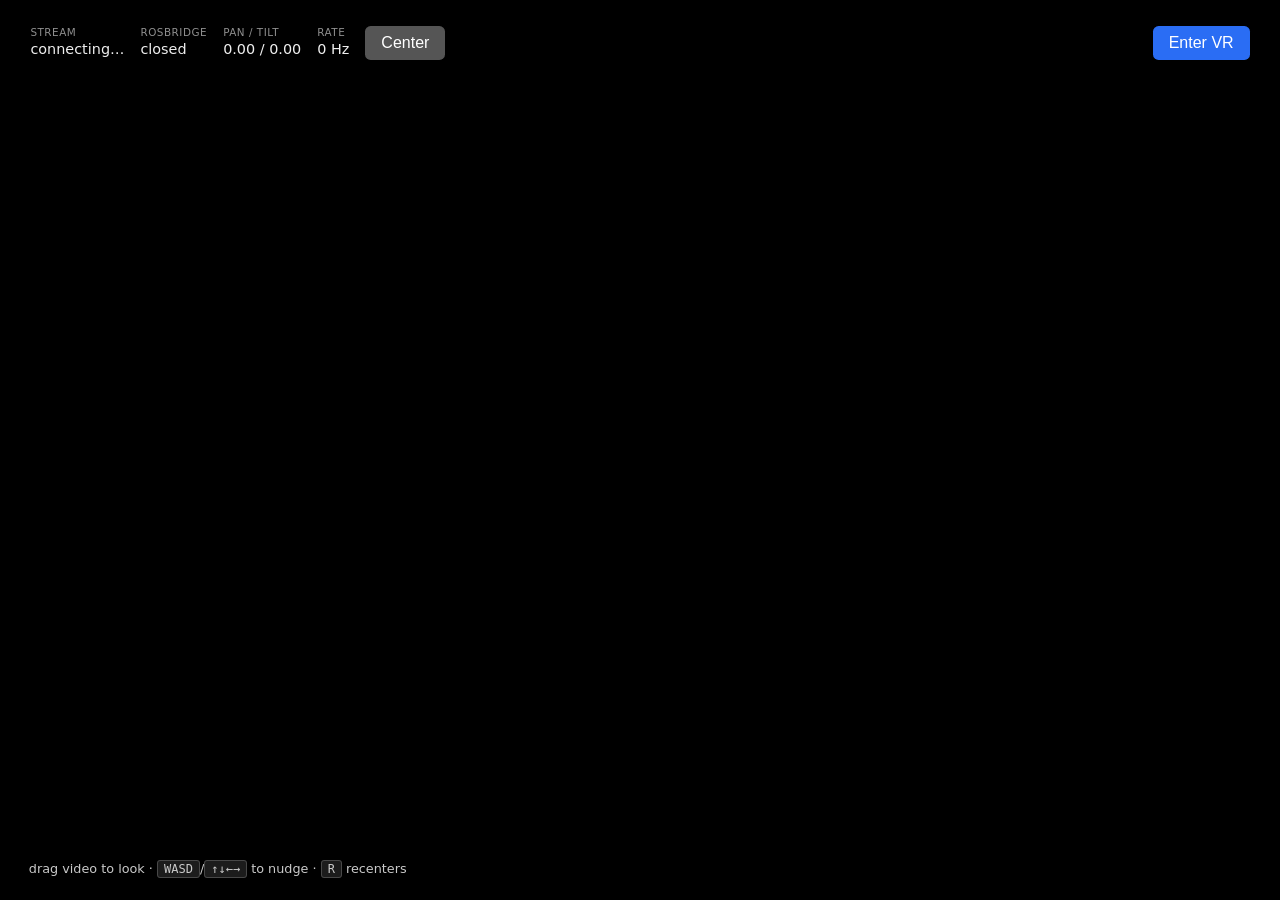
==== etc/fpv/public/index.html @ 35ee7b21 "fpv: Meta Quest 3 head-tracked FPV with WebXR + WebRTC End-to-end pipeline for streaming the Pi AI C" ====
<!doctype html>
<html lang="en">
<head>
  <meta charset="utf-8">
  <meta name="viewport" content="width=device-width, initial-scale=1, user-scalable=no">
  <title>picar FPV</title>
  <style>
    html, body { margin: 0; padding: 0; background: #000; color: #eee;
                 font-family: ui-sans-serif, system-ui, sans-serif;
                 overflow: hidden; height: 100%; }
    #cam { position: fixed; inset: 0; width: 100vw; height: 100vh;
           object-fit: cover; background: #000; }
    #hud { position: fixed; top: 1rem; left: 1rem; right: 1rem;
           display: flex; gap: 1rem; align-items: center;
           background: rgba(0,0,0,.55); padding: .6rem .9rem;
           border-radius: .5rem; backdrop-filter: blur(4px);
           font-size: .9rem; line-height: 1.3; }
    #hud .row { display: flex; flex-direction: column; }
    #hud .label { font-size: .65rem; opacity: .6;
                  text-transform: uppercase; letter-spacing: .05em; }
    #hud .value { font-variant-numeric: tabular-nums; }
    .btn { padding: .5rem 1rem; border: none; color: #fff;
           border-radius: .35rem; cursor: pointer; font-size: 1rem; }
    #enterVR { margin-left: auto; background: #2a6df4; }
    #center  { background: #555; }
    .btn:disabled { background: #444; cursor: not-allowed; }
    #status.err { color: #f88; }
    #status.ok  { color: #8f8; }
    #hint { position: fixed; bottom: 1rem; left: 1rem;
            background: rgba(0,0,0,.55); padding: .5rem .8rem;
            border-radius: .5rem; backdrop-filter: blur(4px);
            font-size: .8rem; opacity: .85; }
    #hint kbd { background: #222; border: 1px solid #555;
                padding: 1px 6px; border-radius: 3px;
                font-family: ui-monospace, monospace; font-size: .75rem; }
  </style>
</head>
<body>
  <video id="cam" autoplay playsinline muted></video>
  <div id="hud">
    <div class="row"><span class="label">stream</span><span id="status" class="value">…</span></div>
    <div class="row"><span class="label">rosbridge</span><span id="rosStatus" class="value">…</span></div>
    <div class="row"><span class="label">pan / tilt</span><span id="ptVal" class="value">0.00 / 0.00</span></div>
    <div class="row"><span class="label">rate</span><span id="rateVal" class="value">0 Hz</span></div>
    <button id="center"  class="btn">Center</button>
    <button id="enterVR" class="btn" disabled>Enter VR</button>
  </div>
  <div id="hint">
    drag video to look · <kbd>WASD</kbd>/<kbd>↑↓←→</kbd> to nudge · <kbd>R</kbd> recenters
  </div>
  <script type="module" src="main.js"></script>
</body>
</html>
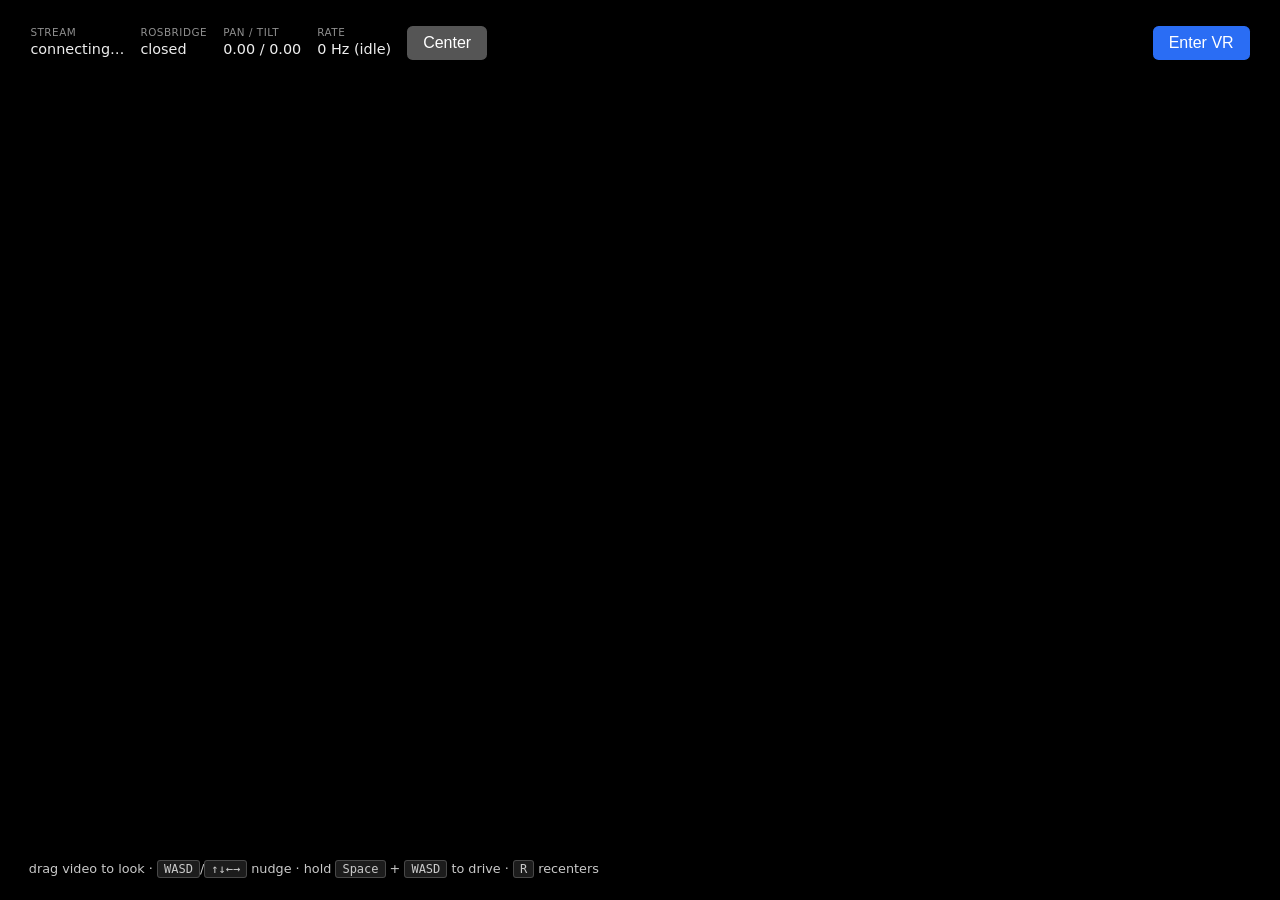
==== commit 7c96f0cf: "fpv: VR controller drive + PC Space deadman Adds driving bindings that mirror cleanly between Quest " ====
--- a/etc/fpv/public/index.html
+++ b/etc/fpv/public/index.html
@@ -46,7 +46,7 @@
     <button id="enterVR" class="btn" disabled>Enter VR</button>
   </div>
   <div id="hint">
-    drag video to look · <kbd>WASD</kbd>/<kbd>↑↓←→</kbd> to nudge · <kbd>R</kbd> recenters
+    drag video to look · <kbd>WASD</kbd>/<kbd>↑↓←→</kbd> nudge · hold <kbd>Space</kbd> + <kbd>WASD</kbd> to drive · <kbd>R</kbd> recenters
   </div>
   <script type="module" src="main.js"></script>
 </body>
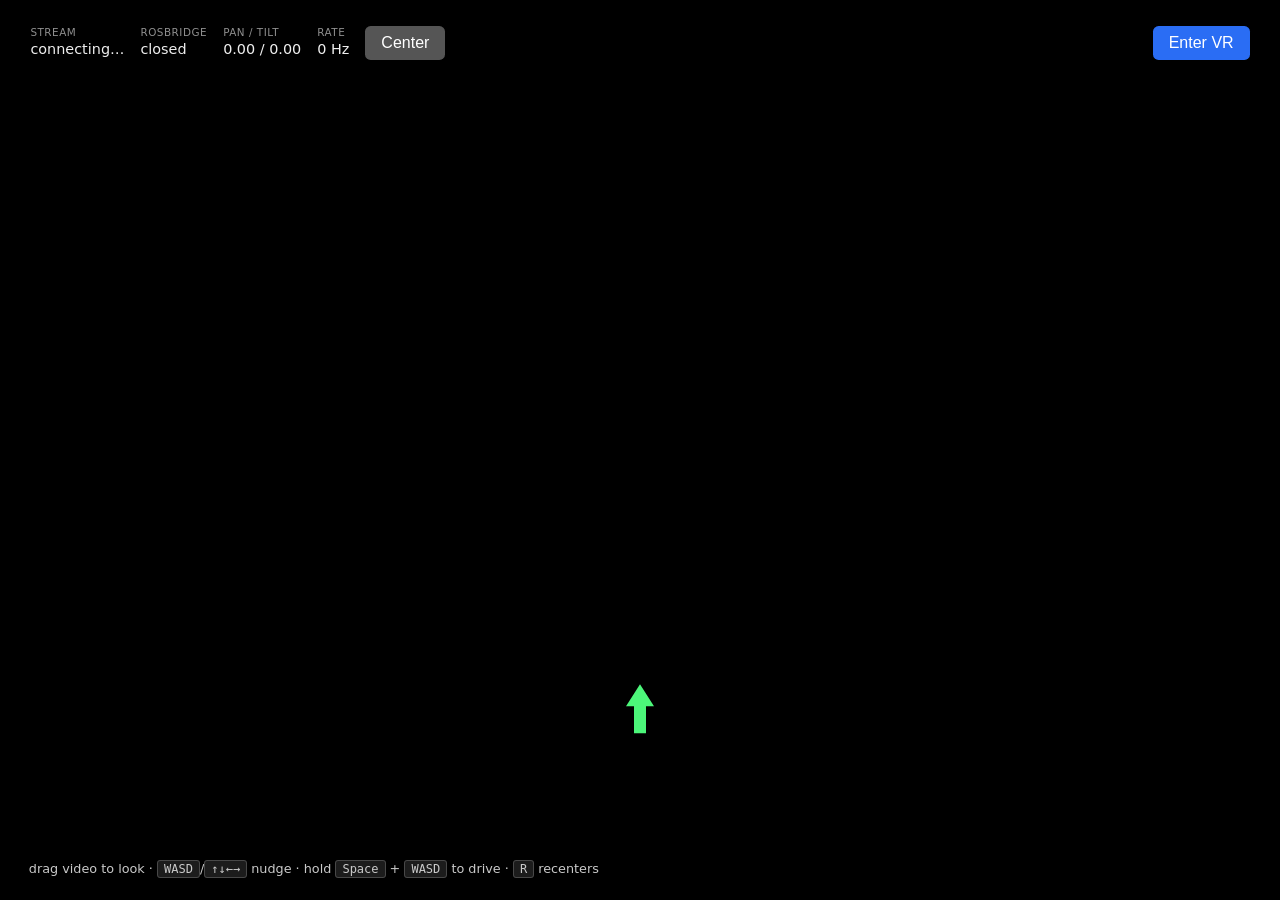
==== commit 6fbc438a: "fpv: chassis-forward arrow overlay (PC + VR) Adds a heading indicator that shows where the robot's c" ====
--- a/etc/fpv/public/index.html
+++ b/etc/fpv/public/index.html
@@ -33,10 +33,34 @@
     #hint kbd { background: #222; border: 1px solid #555;
                 padding: 1px 6px; border-radius: 3px;
                 font-family: ui-monospace, monospace; font-size: .75rem; }
+    /* FWD marker = upward arrow showing where the robot's chassis points
+       inside the current camera view. Centered on (50% + offset).
+       Transitions smooth out 30 Hz updates. */
+    #fwdMarker { position: fixed; top: 50%; left: 50%;
+                 transform: translate(-50%, -50%);
+                 pointer-events: none;
+                 transition: transform 80ms linear;
+                 filter: drop-shadow(0 0 4px rgba(0,0,0,.85)); }
+    #fwdMarker svg { display: block; width: 44px; height: 56px; }
+    #fwdMarker .body { fill: #4cf67a; }
+    /* When FWD marker is pinned to an edge (out of view), tint it red. */
+    #fwdMarker.offscreen .body { fill: #ff6262; }
   </style>
 </head>
 <body>
   <video id="cam" autoplay playsinline muted></video>
+  <div id="fwdMarker" aria-hidden="true">
+    <!-- Upward-pointing arrow: tip triangle + shaft rectangle as one path. -->
+    <svg viewBox="-22 -28 44 56">
+      <path class="body" d="M 0 -25
+                            L 14 -3
+                            L 6 -3
+                            L 6 24
+                            L -6 24
+                            L -6 -3
+                            L -14 -3 Z"/>
+    </svg>
+  </div>
   <div id="hud">
     <div class="row"><span class="label">stream</span><span id="status" class="value">…</span></div>
     <div class="row"><span class="label">rosbridge</span><span id="rosStatus" class="value">…</span></div>
